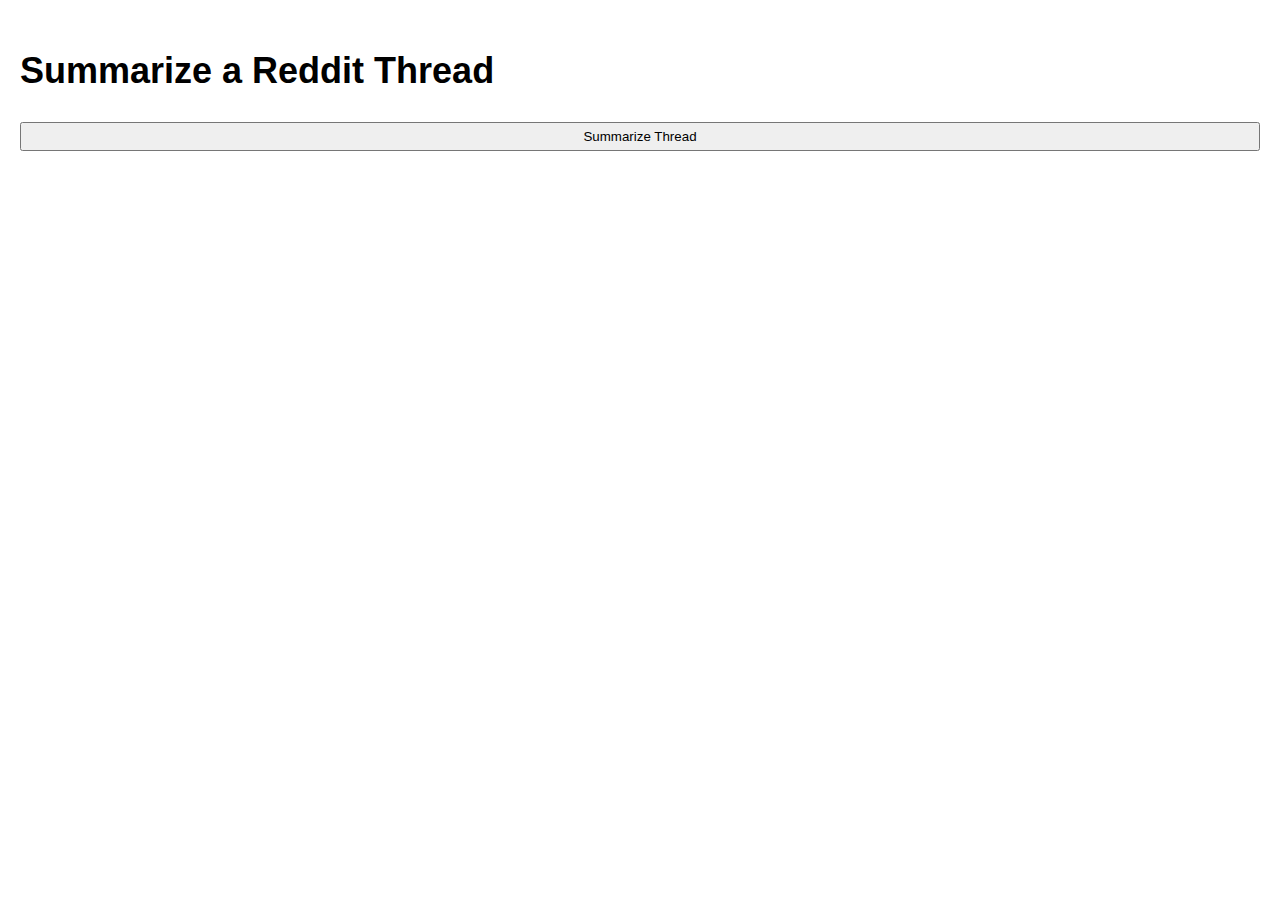
==== extension/popup.html @ 91cc89ce "scaffolding" ====
<!DOCTYPE html>
<html>
    <head>
        <title>Reddit Summarizer</title>
        <link rel="stylesheet" type="text/css" href="style.css">
        <meta charset = "utf-8">
    </head>
    <body>
        <h2>Summarize a Reddit Thread</h2>
        <!-- <input type="text" id="wikiTitle" placeholder="Enter Wikipedia title" /> -->
        <button id="summarizeButton">Summarize Thread</button>
        <p id="summary"></p>
    
        <script src="popup.js"></script>
    </body>
</html>
---- extension/style.css ----
body {
    font-family: Arial, sans-serif;
    padding: 10px;
    margin: 10px;
}

h2 {
    font-size: 36px;
}

button {
    width: 100%;
    padding: 5px;
}
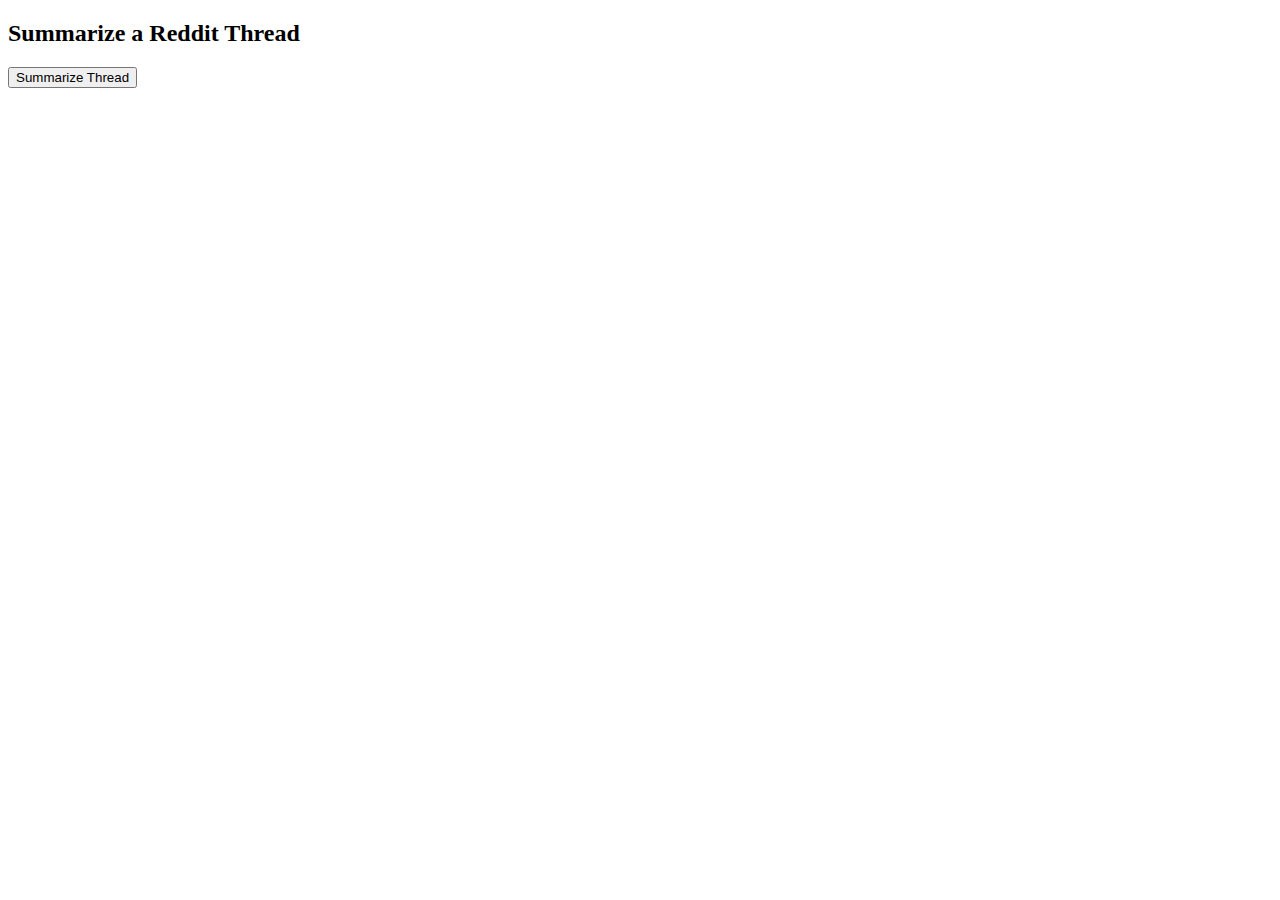
==== commit ee1db445: "using bootstrap" ====
--- a/extension/popup.html
+++ b/extension/popup.html
@@ -2,15 +2,22 @@
 <html>
     <head>
         <title>Reddit Summarizer</title>
-        <link rel="stylesheet" type="text/css" href="style.css">
         <meta charset = "utf-8">
+        <link href="https://cdn.jsdelivr.net/npm/bootstrap@5.0.2/dist/css/bootstrap.min.css" rel="stylesheet" integrity="sha384-EVSTQN3/azprG1Anm3QDgpJLIm9Nao0Yz1ztcQTwFspd3yD65VohhpuuCOmLASjC" crossorigin="anonymous">
+
     </head>
     <body>
-        <h2>Summarize a Reddit Thread</h2>
-        <!-- <input type="text" id="wikiTitle" placeholder="Enter Wikipedia title" /> -->
-        <button id="summarizeButton">Summarize Thread</button>
-        <p id="summary"></p>
-    
+
+        <div class="container p-3" style="width: 350px;">
+            <h2>Summarize a Reddit Thread</h2>
+            <!-- <input type="text" id="wikiTitle" placeholder="Enter Wikipedia title" /> -->
+            <button id="summarizeButton" class="btn btn-outline-primary">Summarize Thread</button>
+        </div>
+
+        <div class="container p-3" style="width: 350px;">
+            <p id="summary"></p>
+        </div>
+
         <script src="popup.js"></script>
     </body>
 </html>